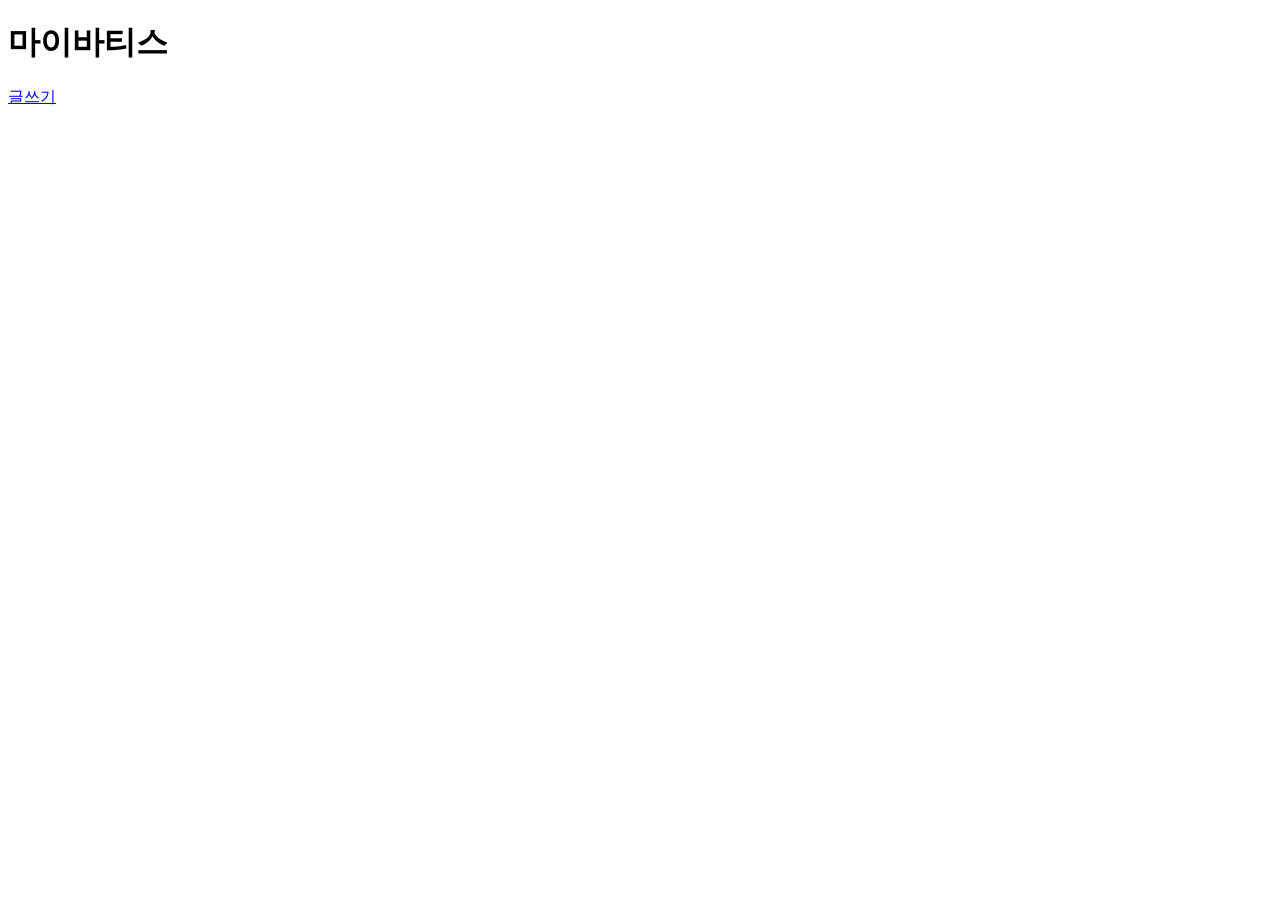
==== try_mybatis/src/main/resources/templates/index.html @ 4d4e3dbe "day2" ====
<!DOCTYPE html>
<html lang="ko">
<head>
	<meta charset="UTF-8">
	<meta name="viewport" content="width=device-width, initial-scale=1.0">
	<title>Document</title>
</head>
<body>
	<h1>마이바티스</h1>
	<a href="/save">글쓰기</a>
</body>
</html>
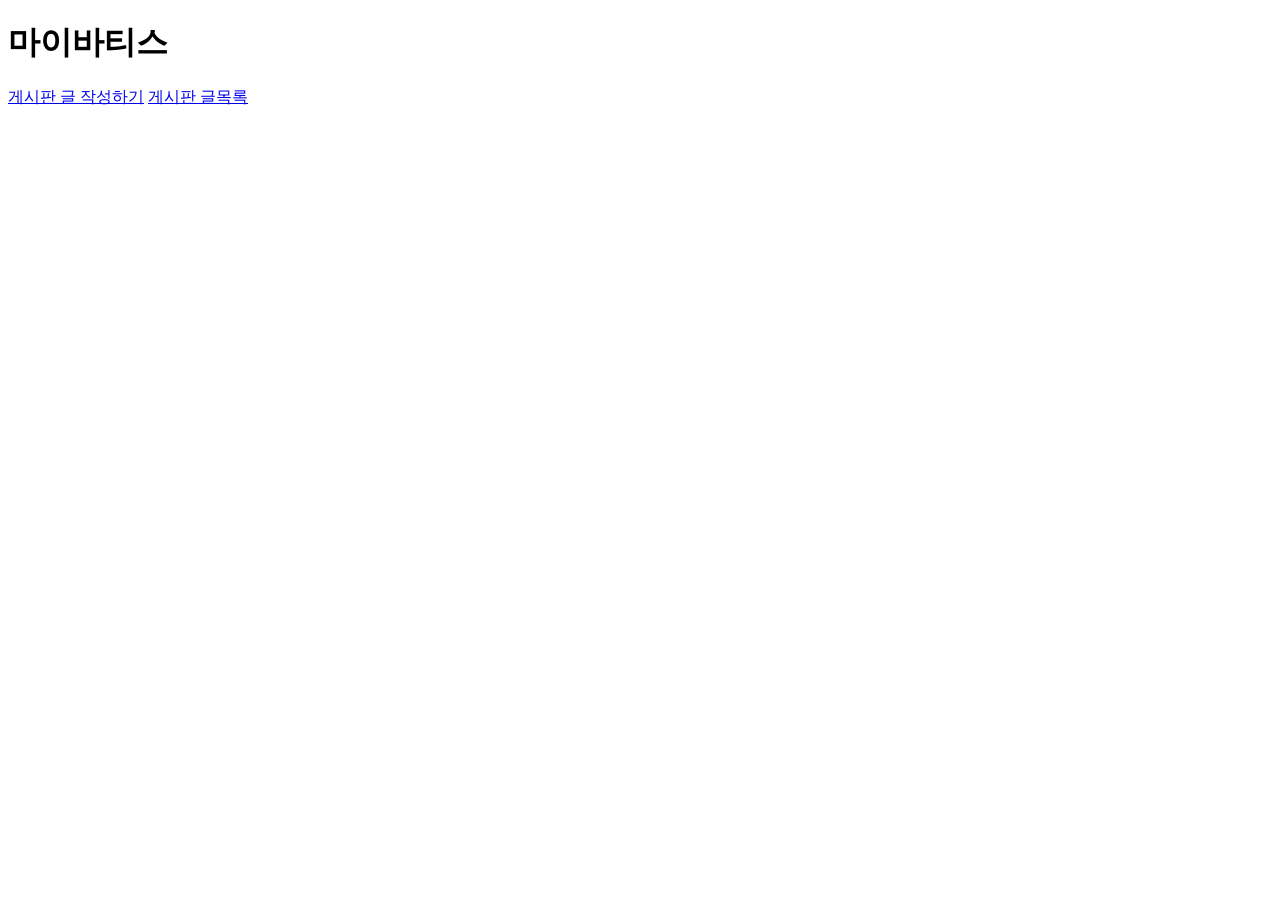
==== commit 8376083f: "my batis3" ====
--- a/try_mybatis/src/main/resources/templates/index.html
+++ b/try_mybatis/src/main/resources/templates/index.html
@@ -4,9 +4,11 @@
 	<meta charset="UTF-8">
 	<meta name="viewport" content="width=device-width, initial-scale=1.0">
 	<title>Document</title>
+	<link rel="stylesheet" href="/css/style.css">
 </head>
 <body>
 	<h1>마이바티스</h1>
-	<a href="/save">글쓰기</a>
+	<a href="/save">게시판 글 작성하기</a>
+	<a href="/list">게시판 글목록</a>
 </body>
 </html>
